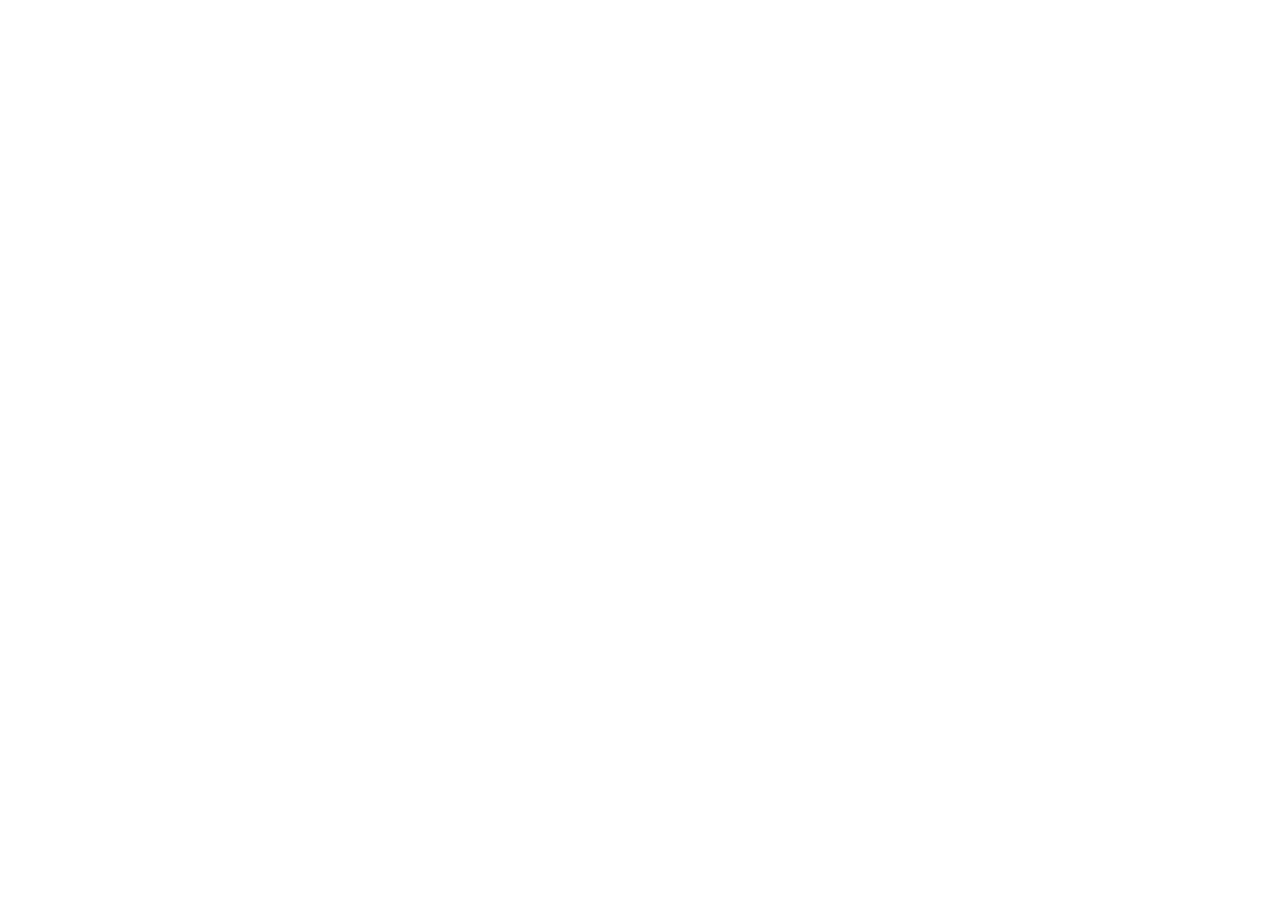
==== index.html @ 267b3d22 "Lec3" ====
<!DOCTYPE html>
<html lang="en">
<head>
    <meta charset="UTF-8">
    <meta name="viewport" content="width=device-width, initial-scale=1.0">
    <title>Document</title>
    <script src="script.js"></script>
</head>
<body>
    
</body>
</html>
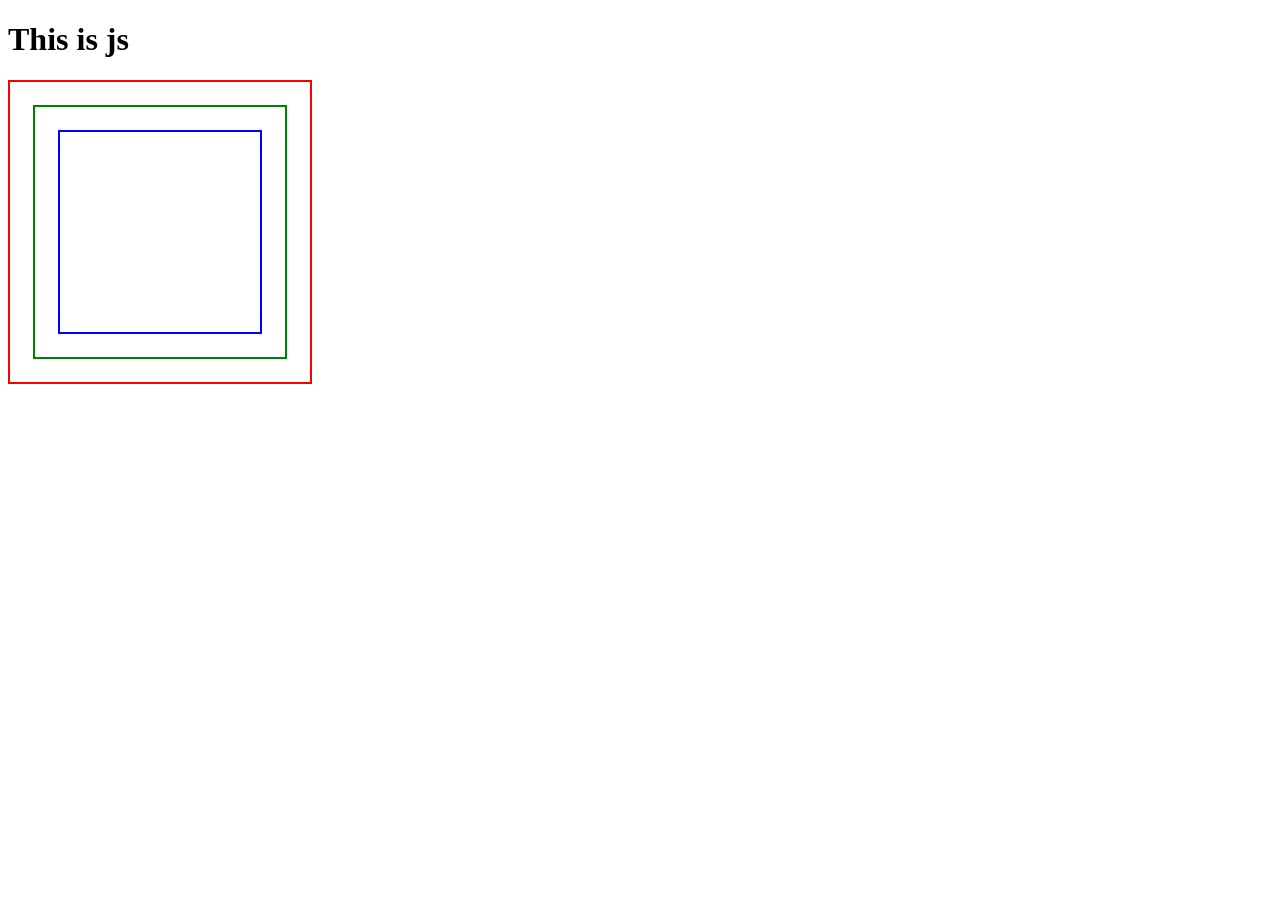
==== commit 21963c02: "Lec6" ====
--- a/index.html
+++ b/index.html
@@ -3,10 +3,18 @@
 <head>
     <meta charset="UTF-8">
     <meta name="viewport" content="width=device-width, initial-scale=1.0">
+    <script src="/Lec5/script.js"></script>
+    <link rel="stylesheet" href="/Lec5/style.css">
     <title>Document</title>
-    <script src="script.js"></script>
 </head>
 <body>
-    
+    <h1>This is js</h1>
+    <div id="grandParent">
+        <div id="parent">
+            <div id="child">
+
+            </div>
+        </div>
+    </div>
 </body>
 </html>
--- a/Lec5/style.css
+++ b/Lec5/style.css
@@ -0,0 +1,24 @@
+#grandParent{
+    border: 2px solid red;
+    width: 300px;
+    height: 300px;
+    display: flex;
+    justify-content: center;
+    align-items: center;
+}
+#parent{
+    border: 2px solid green;
+    width: 250px;
+    height: 250px;
+    display: flex;
+    justify-content: center;
+    align-items: center;
+}
+#child{
+    border: 2px solid blue;
+    width: 200px;
+    height: 200px;
+    display: flex;
+    justify-content: center;
+    align-items: center;
+}
